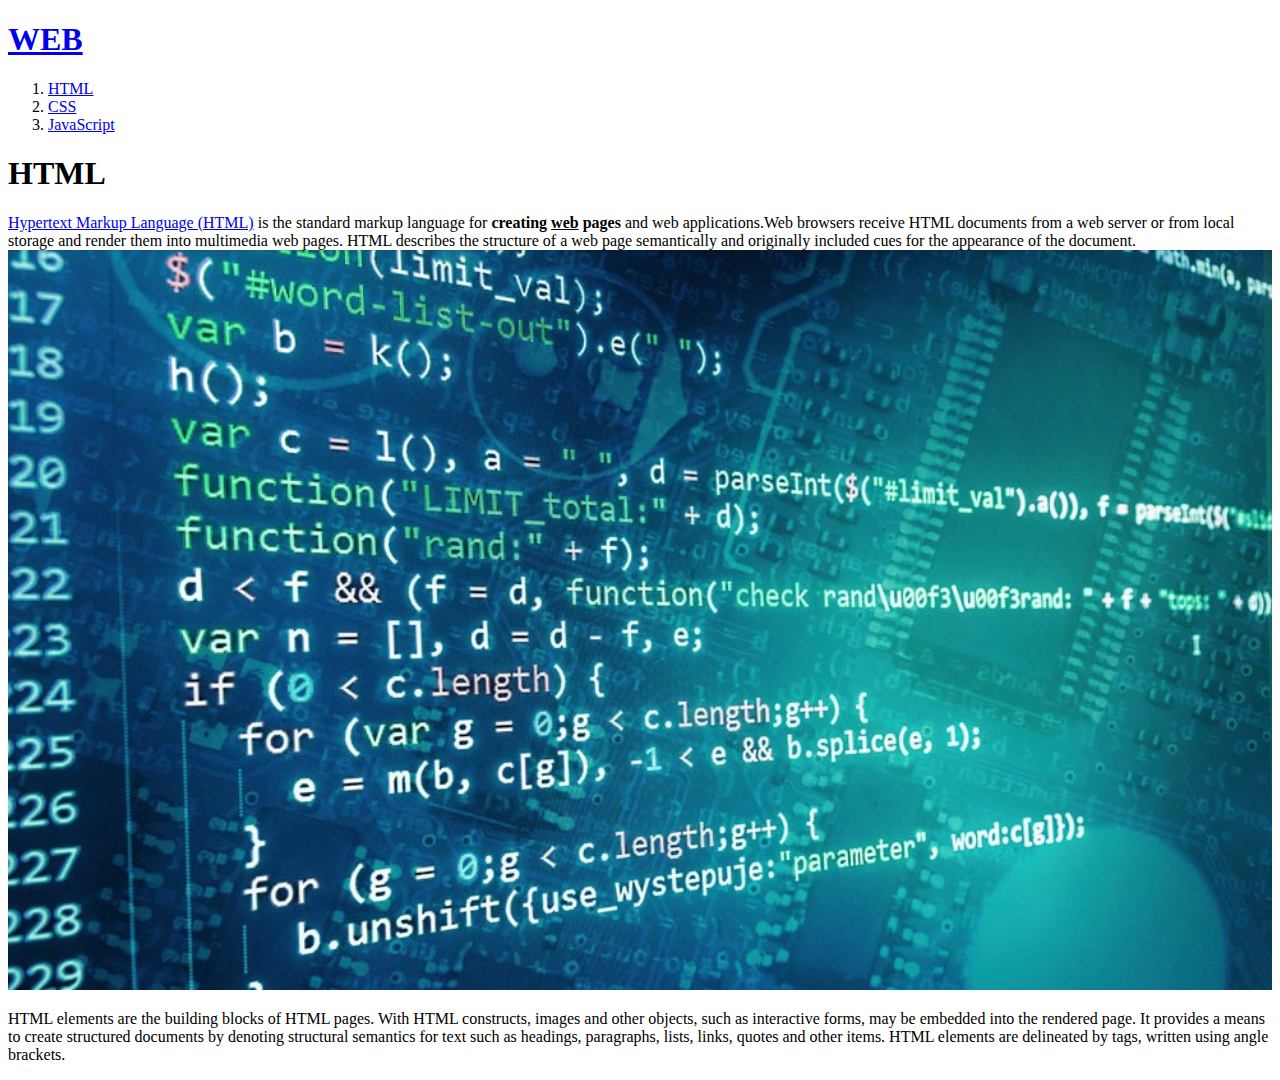
==== 1.html @ 8a8dc84e "first version" ====
<!doctype html>
<html>
<head>
  <title>WEB1 - HTML</title>
  <meta charset="utf-8">
</head>
<body>
  <h1><a href="index.html">WEB</a></h1>
  <ol>
    <li><a href="1.html">HTML</a></li>
    <li><a href="2.html">CSS</a></li>
    <li><a href="3.html">JavaScript</a></li>
  </ol>
<h1>HTML</h1>
<p><a href="https://www.w3.org/TR/html51/"target="_blank" title="thml5">Hypertext Markup Language (HTML)</a> is the standard markup language for <strong>creating <u>web</u> pages</strong> and web applications.Web browsers receive HTML documents from a web server or from local storage and render them into multimedia web pages. HTML describes the structure of a web page semantically and originally included cues for the appearance of the document. <img src="coding.jpg" width="100%"></p><p> HTML elements are the building blocks of HTML pages. With HTML constructs, images and other objects, such as interactive forms, may be embedded into the rendered page. It provides a means to create structured documents by denoting structural semantics for text such as headings, paragraphs, lists, links, quotes and other items. HTML elements are delineated by tags, written using angle brackets.
</p>
</body>
</html>
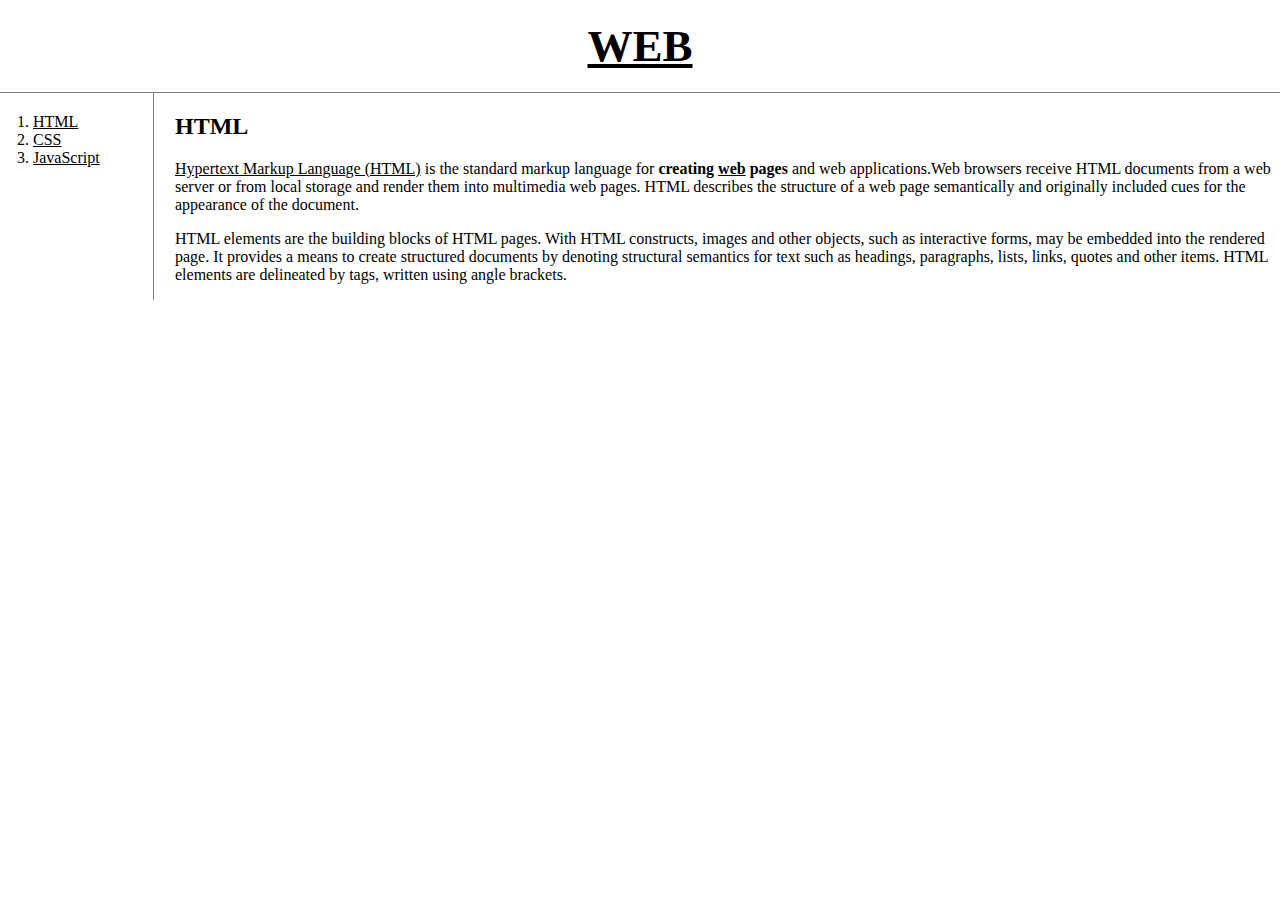
==== commit 89a18868: "web1" ====
--- a/1.html
+++ b/1.html
@@ -1,18 +1,23 @@
 <!doctype html>
 <html>
 <head>
-  <title>WEB1 - HTML</title>
+  <title>WEB1 - HT</title>
   <meta charset="utf-8">
+<link rel="stylesheet" href="style.css">
 </head>
 <body>
   <h1><a href="index.html">WEB</a></h1>
+  <div id="grid">
   <ol>
     <li><a href="1.html">HTML</a></li>
     <li><a href="2.html">CSS</a></li>
     <li><a href="3.html">JavaScript</a></li>
   </ol>
-<h1>HTML</h1>
-<p><a href="https://www.w3.org/TR/html51/"target="_blank" title="thml5">Hypertext Markup Language (HTML)</a> is the standard markup language for <strong>creating <u>web</u> pages</strong> and web applications.Web browsers receive HTML documents from a web server or from local storage and render them into multimedia web pages. HTML describes the structure of a web page semantically and originally included cues for the appearance of the document. <img src="coding.jpg" width="100%"></p><p> HTML elements are the building blocks of HTML pages. With HTML constructs, images and other objects, such as interactive forms, may be embedded into the rendered page. It provides a means to create structured documents by denoting structural semantics for text such as headings, paragraphs, lists, links, quotes and other items. HTML elements are delineated by tags, written using angle brackets.
+  <div id="article">
+<h2>HTML</h2>
+<p><a href="https://www.w3.org/TR/html51/"target="_blank" title="thml5">Hypertext Markup Language (HTML)</a> is the standard markup language for <strong>creating <u>web</u> pages</strong> and web applications.Web browsers receive HTML documents from a web server or from local storage and render them into multimedia web pages. HTML describes the structure of a web page semantically and originally included cues for the appearance of the document.</p><p> HTML elements are the building blocks of HTML pages. With HTML constructs, images and other objects, such as interactive forms, may be embedded into the rendered page. It provides a means to create structured documents by denoting structural semantics for text such as headings, paragraphs, lists, links, quotes and other items. HTML elements are delineated by tags, written using angle brackets.
 </p>
+</div>
+</div>
 </body>
 </html>
--- a/style.css
+++ b/style.css
@@ -0,0 +1,39 @@
+body{
+  margin:0;
+}
+  a {
+    color:black;
+  }
+  h1 {
+    font-size: 45px;
+    text-align: center;
+    border-bottom:1px solid gray;
+    margin:0;
+    padding:20px;
+  }
+  ol{
+    border-right:1px solid gray;
+    width:100px;
+    margin:0px;
+    padding:20px;
+  }
+  #grid{
+    display: grid;
+    grid-template-columns: 150px 1fr;
+  }
+  #grid ol{
+    padding-left: 33px;
+  }
+  #grid #article{
+    padding-left: 25px;
+  }
+  @media(max-width:800px){
+    #grid{
+        display: block;
+      }
+      ol{
+        border-right:none;
+  }
+  h1 {
+border-bottom:none;
+}
